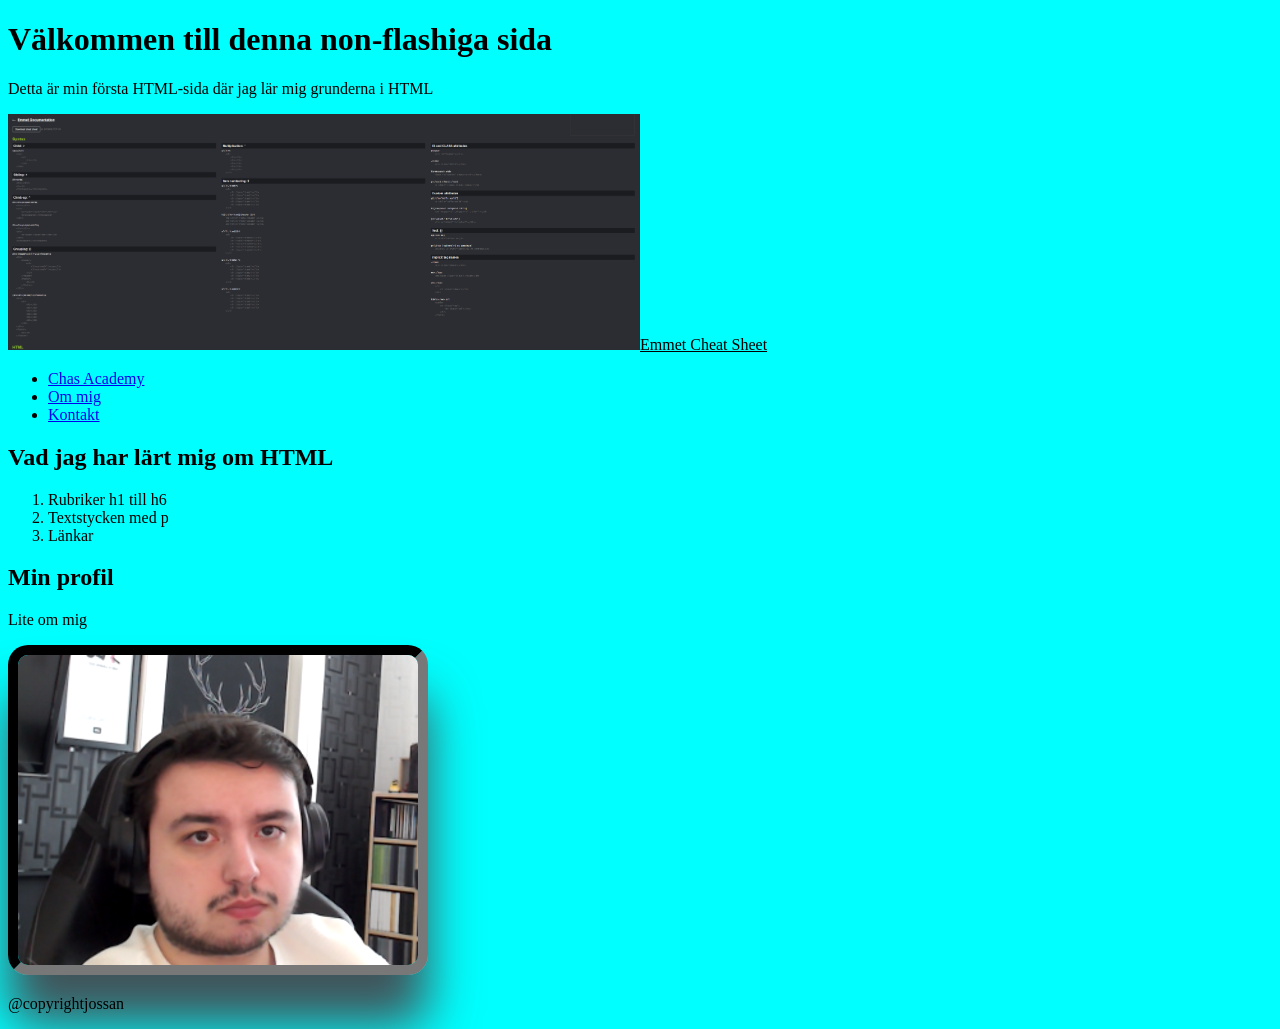
==== index.html @ aa1f1d58 "Cloned" ====
<!doctype html>
<html lang="en">
  <head>
    <meta charset="UTF-8" />
    <meta name="viewport" content="width=device-width, initial-scale=1.0" />
    <link rel="stylesheet" href="./index.css" />
    <title>HTML intro</title>
    <style>
      img {
        height: 50%;
        width: 50%;
      }
    </style>
  </head>
  <body>
    <header>
      <!-- Det som syns på sidan är då -->
      <h1>Välkommen till denna non-flashiga sida</h1>
      <p>Detta är min första HTML-sida där jag lär mig grunderna i HTML</p>
      <div>
        <a href="https://docs.emmet.io/cheat-sheet/" style="color: black"
          ><img
            src="./assets/EmmetPreviewImg.png"
            alt="Preview Photo Of Emmet Cheat Sheet Site"
          />Emmet Cheat Sheet</a
        >
      </div>

      <!-- Länkar till undersidor -->

      <!-- Unlisted -->
      <nav>
        <ul>
          <li><a href="http://chasacademy.se">Chas Academy</a></li>
          <li><a href="./about.html">Om mig</a></li>
          <li><a href="./contact.html">Kontakt</a></li>
        </ul>
      </nav>
    </header>

    <main>
      <!-- Header 2 -->
      <section>
        <h2>Vad jag har lärt mig om HTML</h2>

        <!-- OrderedList -->
        <ol>
          <li>Rubriker h1 till h6</li>
          <li>Textstycken med p</li>
          <li>Länkar</li>
        </ol>
      </section>
      <section>
        <h2>Min profil</h2>
        <p>Lite om mig</p>
        <img
          src="./assets/Daniel.png"
          style="
            height: 100%;
            width: 400px;
            border: 10px inset rgb(36, 36, 36);
            border-radius: 20px;
            box-shadow: 0px 50px 50px rgb(65, 84, 90);
          "
        />
      </section>
    </main>
    <footer>
      <p>@copyrightjossan</p>
    </footer>
  </body>
</html>
---- index.css ----
body {
  background-color: aqua;
}
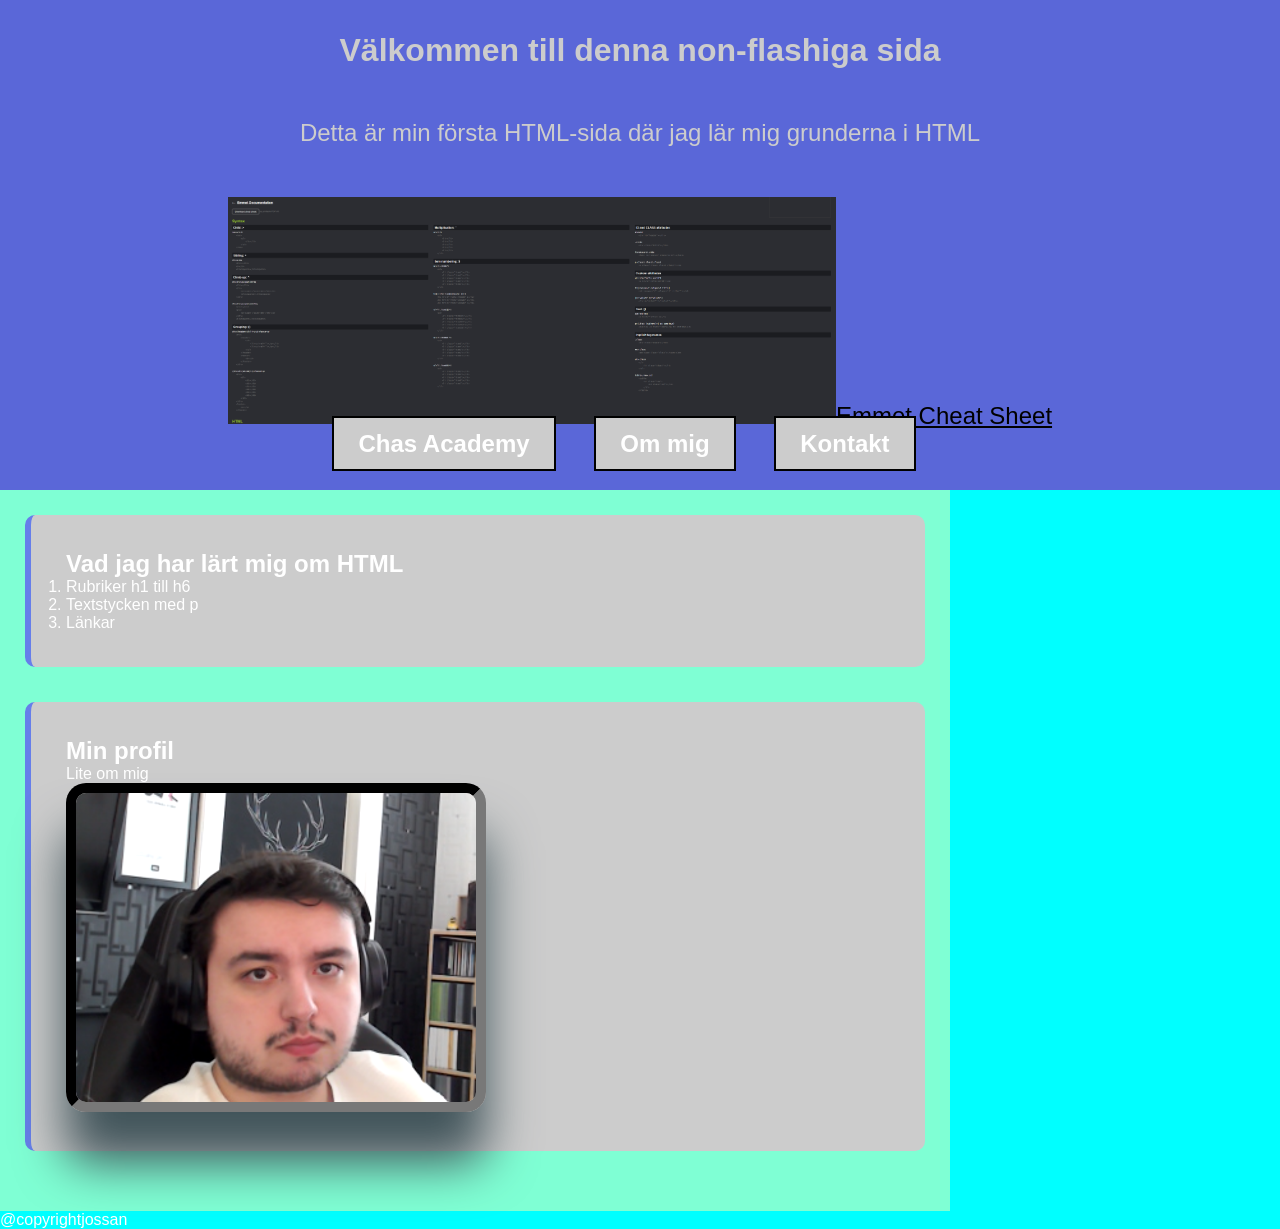
==== commit 9954bc9b: "Changes" ====
--- a/index.html
+++ b/index.html
@@ -3,7 +3,7 @@
   <head>
     <meta charset="UTF-8" />
     <meta name="viewport" content="width=device-width, initial-scale=1.0" />
-    <link rel="stylesheet" href="./index.css" />
+    <link rel="stylesheet" href="./css/index.css" />
     <title>HTML intro</title>
     <style>
       img {
@@ -32,8 +32,8 @@
       <nav>
         <ul>
           <li><a href="http://chasacademy.se">Chas Academy</a></li>
-          <li><a href="./about.html">Om mig</a></li>
-          <li><a href="./contact.html">Kontakt</a></li>
+          <li><a href="./pages/about.html">Om mig</a></li>
+          <li><a href="./pages/contact.html">Kontakt</a></li>
         </ul>
       </nav>
     </header>
--- a/css/index.css
+++ b/css/index.css
@@ -0,0 +1,69 @@
+/* Enkel reset av CSS */
+* {
+  margin: 0;
+  padding: 0;
+}
+
+body {
+  background-color: aqua;
+  color: #ffffff;
+  font-family: "Segoe UI", Tahoma, Geneva, Verdana, sans-serif;
+}
+
+header {
+  background-color: #5a67d8;
+  color: #ccc;
+  font-size: 24px;
+  text-align: center;
+  padding: 32px;
+}
+
+header h1 {
+  font-size: 32px;
+  font-weight: 700;
+  margin-bottom: 50px;
+}
+
+header p {
+  margin-bottom: 50px;
+}
+
+nav ul {
+  list-style: none;
+}
+
+nav li {
+  display: inline;
+}
+
+nav a {
+  color: #fff;
+  text-decoration: none;
+  font-weight: 600;
+  background-color: #ccc;
+  border: 2px solid #000;
+  /* Alla padding properties */
+  /* padding-top: 12px;
+    padding-right: 20px;
+    padding-bottom: 12px;
+    padding-left: 20px; */
+  /* Använd hellre en shorthand - följ klockan */
+  /* padding: 12px 20px 12px 20px; */
+  /* Mest kompakta sättet vid lika värden vertikal och horisontell*/
+  padding: 12px 24px;
+  margin-right: 32px;
+}
+
+main {
+  max-width: 900px;
+  background-color: aquamarine;
+  padding: 25px;
+}
+
+section {
+  background-color: #ccc;
+  margin-bottom: 35px;
+  padding: 35px;
+  border-radius: 10px;
+  border-left: 6px solid #667eea;
+}
